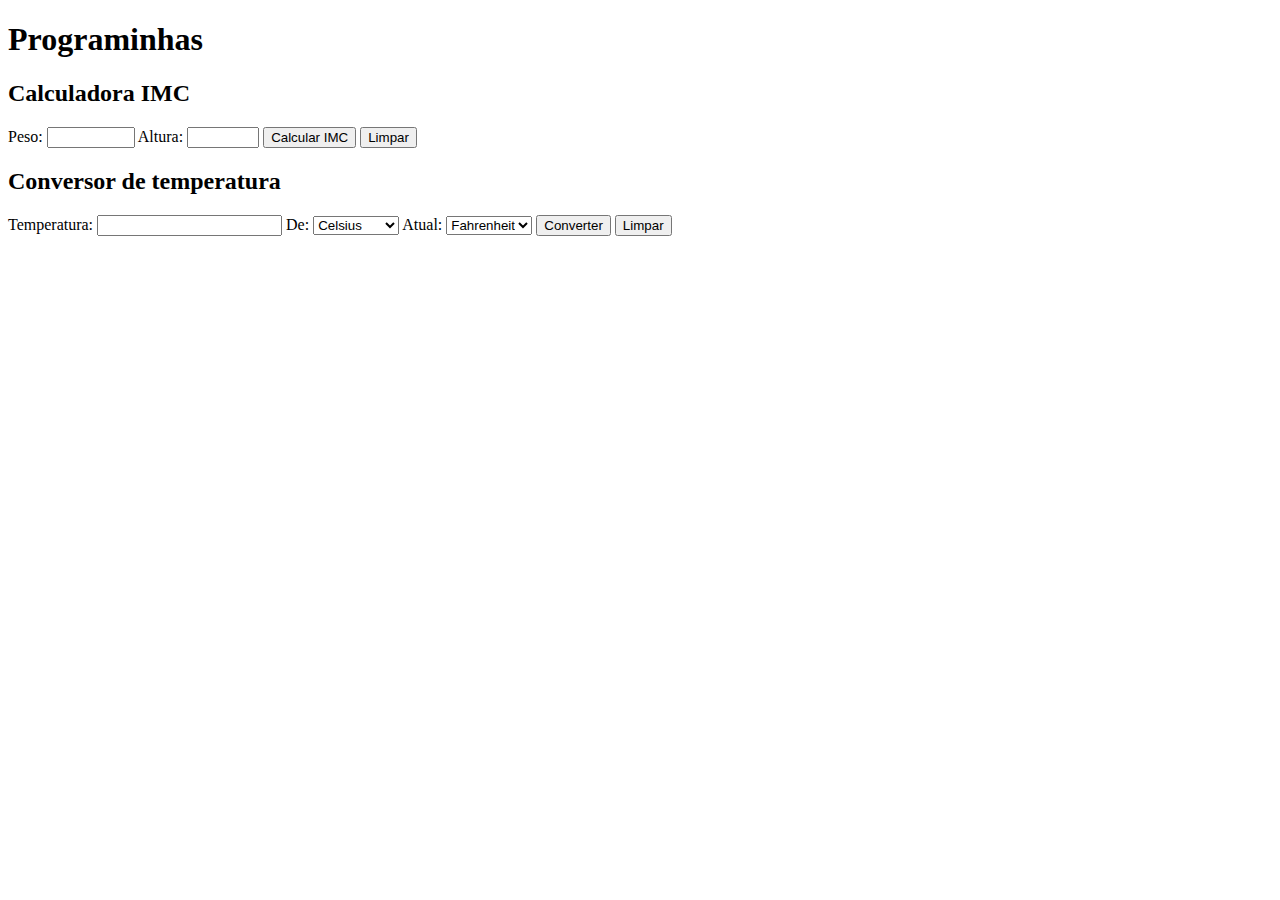
==== index.html @ 95d4f096 "Atualizando informações e incluindo o desafio 3 no HTML. Atualizado o exercício." ====
<!DOCTYPE html>
<html lang="en">
<head>
    <meta charset="UTF-8">
    <meta name="viewport" content="width=device-width, initial-scale=1.0">
    
    <title>Document</title>
</head>
<body>
    <h1>Programinhas</h1>
    <!-- TODO: Eliminar esses botões -->    
    <h2>Calculadora IMC</h2>

    <form action="">
        <label for="peso">Peso:</label>
        <input type="number" id="peso" step="0.5" min="0" max="1000">
    
        <label for="altura">Altura:</label>
        <input type="number" id="altura" step="0.01" min="0" max="3">
    
        <button type="button" id="btCalcIMC">Calcular IMC</button>
        <button type="reset" id="btLimpaIMC" onclick="document.querySelector('#resultadoIMC').innerHTML= '';">Limpar</button>

    </form>

    <div id="resultadoIMC"></div>

    <h2>Conversor de temperatura</h2>

    <form action="">
        <label for="valorTemperatura">Temperatura:</label>
        <input type="number" id="valorTemperatura">

        <label for="escalaAtual">De:</label>
        <select id="escalaAtual">
            <option value="C" selected>Celsius</option>
            <option value="F">Fahrenheit</option>
            <option value="K">Kelvin</option>
        </select>

        <label for="escalaConvertida">Atual:</label>
        <select id="escalaConvertida">
            <option value="C">Celsius</option>
            <option value="F" selected>Fahrenheit</option>
            <option value="K">Kelvin</option>
        </select>

        <button type="button" id="btConvert">Converter</button>
        <button type="reset" id= btLimpaTemp onclick="document.querySelector('#btLimpaTemp').innerHTML= '';">Limpar</button>
    </form>
    <div id="conversao"></div>
    
    <script src="desafio2.js"></script>
    <script src="desafio3.js"></script>
    <script>
        document.querySelector('#btCalcIMC').addEventListener('click', function (){
            const peso = document.querySelector('#peso').value;
            const altura = document.querySelector('#altura').value;
            const imc = calculeIMC(peso, altura);
            console.log(imc)
            // parte de entro do HTML -> innerHTML
            document.querySelector('#resultadoIMC').innerHTML = imc;
        });
        // document.querySelector('#btLimpaIMC').addEventListener('click', function (){
           // document.querySelector('#resultadoIMC').innerHTML = '';
        //})
    </script>
<script>
    document.querySelector('#btConvert').addEventListener('click', function(){
        const temperaturaAtual = document.querySelector('#valorTemperatura').value;
        const escalaAtual = document.querySelector('#escalaAtual').value;
        const escalaConvertida = document.querySelector('#escalaConvertida').value;
        const conversao = converteTemperatura(temperaturaAtual, escalaAtual, escalaConvertida);
        document.querySelector('#conversao').innerHTML = `${conversao.resultadoConvertido + conversao.escalaConvertida + conversao.msgErro}`;
    })
</script>

</body>
</html>
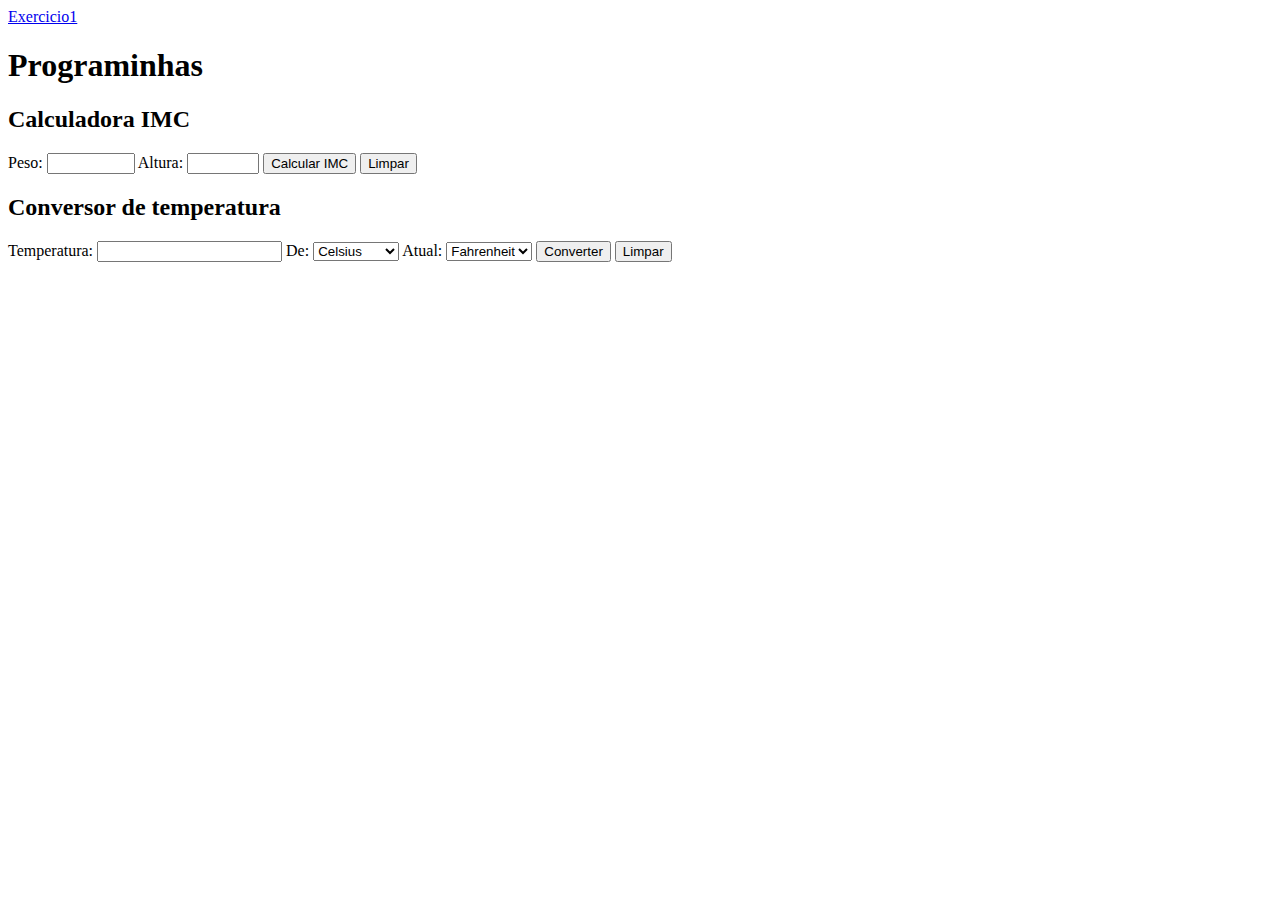
==== commit 11c3cd2c: "link adicionado" ====
--- a/index.html
+++ b/index.html
@@ -3,12 +3,11 @@
 <head>
     <meta charset="UTF-8">
     <meta name="viewport" content="width=device-width, initial-scale=1.0">
-    
     <title>Document</title>
 </head>
 <body>
+    <a href="index2.iindex2.html">Exercicio1</a>
     <h1>Programinhas</h1>
-    <!-- TODO: Eliminar esses botões -->    
     <h2>Calculadora IMC</h2>
 
     <form action="">
@@ -20,7 +19,6 @@
     
         <button type="button" id="btCalcIMC">Calcular IMC</button>
         <button type="reset" id="btLimpaIMC" onclick="document.querySelector('#resultadoIMC').innerHTML= '';">Limpar</button>
-
     </form>
 
     <div id="resultadoIMC"></div>
@@ -32,6 +30,7 @@
         <input type="number" id="valorTemperatura">
 
         <label for="escalaAtual">De:</label>
+
         <select id="escalaAtual">
             <option value="C" selected>Celsius</option>
             <option value="F">Fahrenheit</option>
@@ -39,6 +38,7 @@
         </select>
 
         <label for="escalaConvertida">Atual:</label>
+
         <select id="escalaConvertida">
             <option value="C">Celsius</option>
             <option value="F" selected>Fahrenheit</option>
@@ -46,12 +46,16 @@
         </select>
 
         <button type="button" id="btConvert">Converter</button>
+
         <button type="reset" id= btLimpaTemp onclick="document.querySelector('#btLimpaTemp').innerHTML= '';">Limpar</button>
     </form>
+
     <div id="conversao"></div>
     
     <script src="desafio2.js"></script>
+
     <script src="desafio3.js"></script>
+
     <script>
         document.querySelector('#btCalcIMC').addEventListener('click', function (){
             const peso = document.querySelector('#peso').value;
@@ -65,15 +69,15 @@
            // document.querySelector('#resultadoIMC').innerHTML = '';
         //})
     </script>
+
 <script>
     document.querySelector('#btConvert').addEventListener('click', function(){
         const temperaturaAtual = document.querySelector('#valorTemperatura').value;
         const escalaAtual = document.querySelector('#escalaAtual').value;
         const escalaConvertida = document.querySelector('#escalaConvertida').value;
         const conversao = converteTemperatura(temperaturaAtual, escalaAtual, escalaConvertida);
-        document.querySelector('#conversao').innerHTML = `${conversao.resultadoConvertido + conversao.escalaConvertida + conversao.msgErro}`;
+        document.querySelector('#conversao').innerHTML = `${conversao.msgErro}`;
     })
 </script>
-
 </body>
 </html>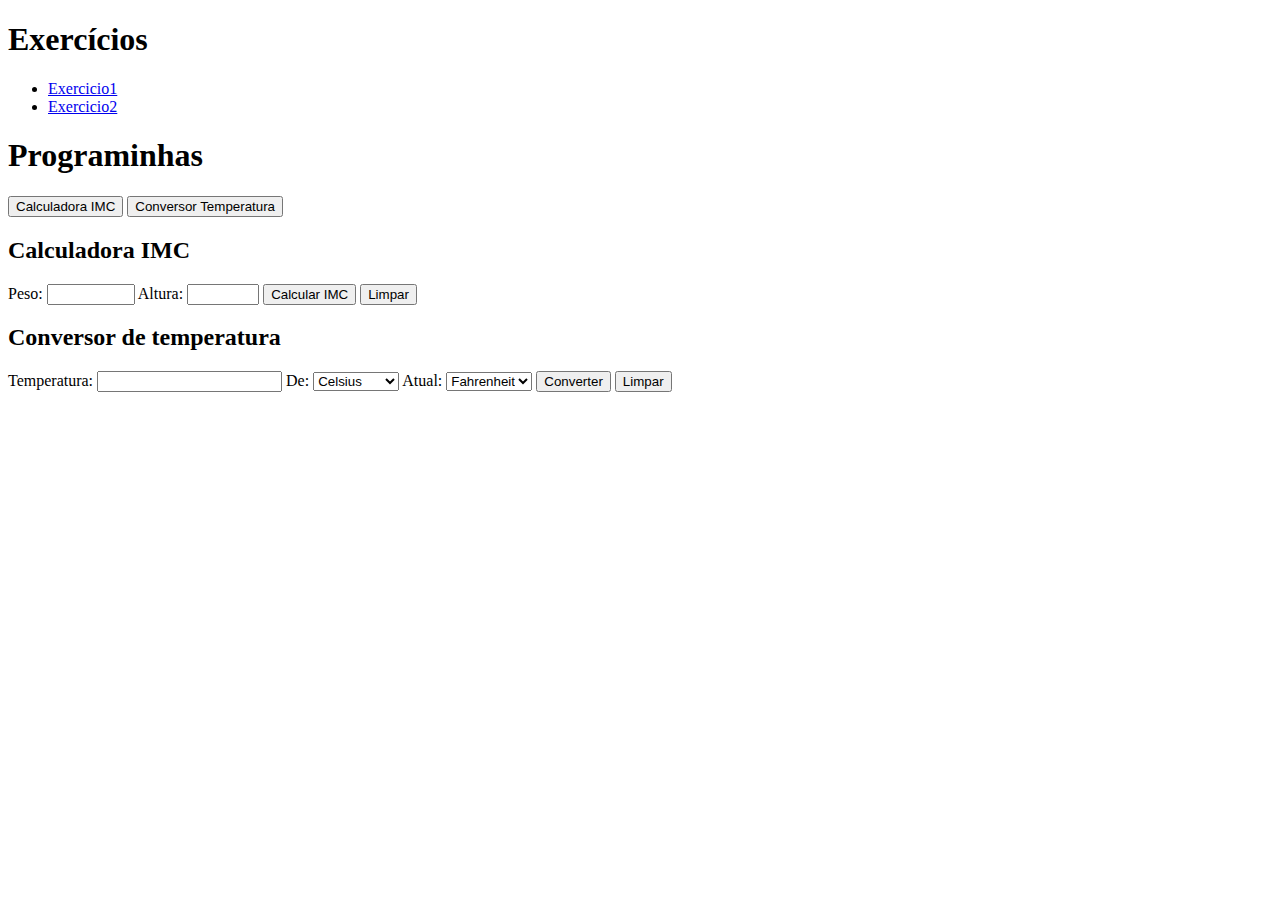
==== commit e85d86ce: "Concluído excercício 1 e iniciado a esilização" ====
--- a/index.html
+++ b/index.html
@@ -6,8 +6,18 @@
     <title>Document</title>
 </head>
 <body>
-    <a href="index2.iindex2.html">Exercicio1</a>
+    <h1>Exercícios</h1>
+    <nav>
+        <ul>
+            <li><a href="index2.html">Exercicio1</a></li>
+            <li><a href="index3.html">Exercicio2</a></li>
+        </ul>
+    </nav>
     <h1>Programinhas</h1>
+    <!-- TODO: eliminar esses botões -->
+    <button type="button" onclick="calculaIMC()">Calculadora IMC</button>
+    <button type="button" onclick="converteTemperatura()">Conversor Temperatura</button>
+
     <h2>Calculadora IMC</h2>
 
     <form action="">
@@ -76,8 +86,16 @@
         const escalaAtual = document.querySelector('#escalaAtual').value;
         const escalaConvertida = document.querySelector('#escalaConvertida').value;
         const conversao = converteTemperatura(temperaturaAtual, escalaAtual, escalaConvertida);
-        document.querySelector('#conversao').innerHTML = `${conversao.msgErro}`;
-    })
+
+        if (conversao.msgErro === 'Ok') {
+
+document.querySelector('#conversao').innerHTML = `Temperatura convertida: ${conversao.temperaturaConvertida + (conversao.grauEscala ? ' °' : ' ') + conversao.escalaConversao}`;
+
+} else {
+
+document.querySelector('#conversao').innerHTML = conversao.msgErro;
+}});
+
 </script>
 </body>
 </html>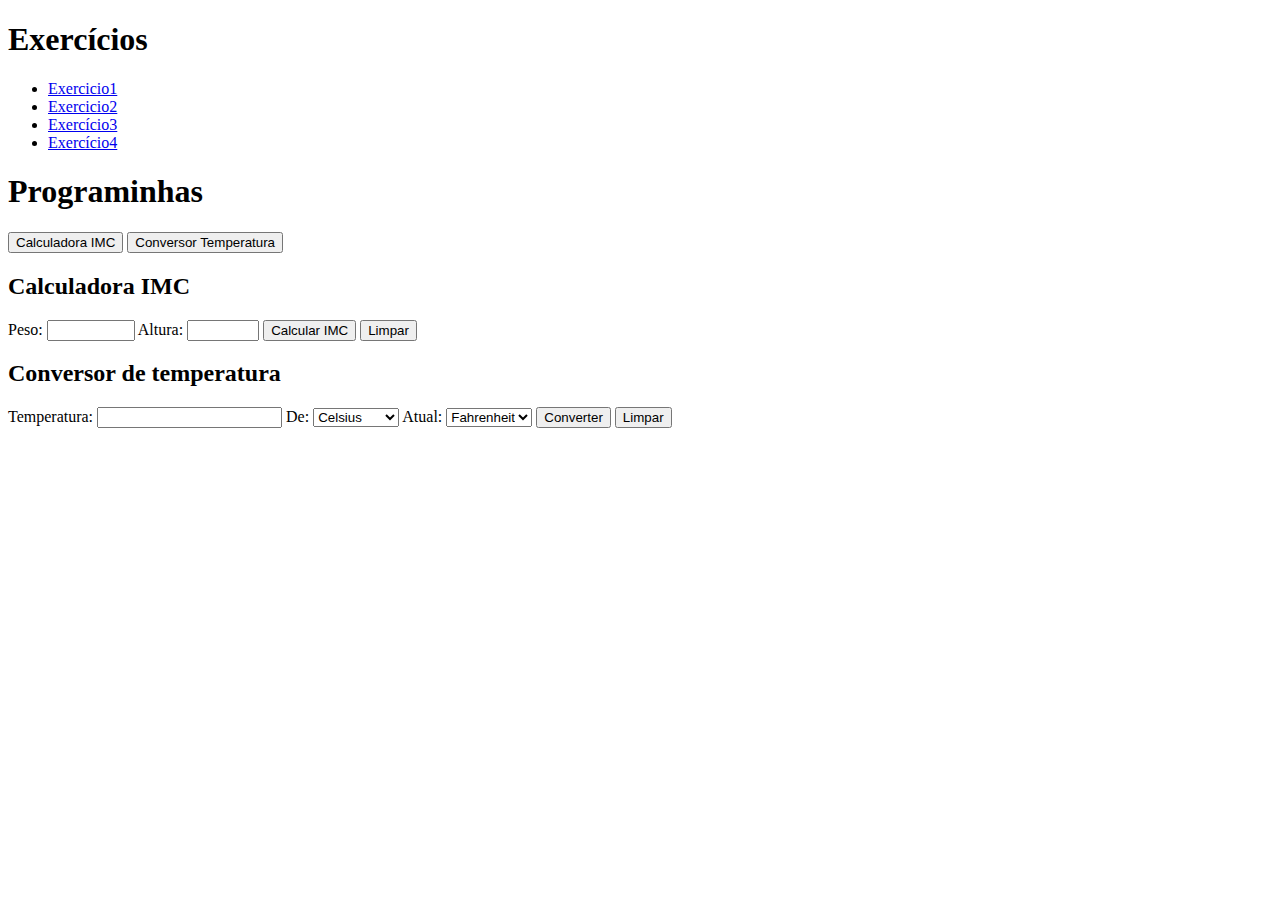
==== commit 512ef7ac: "Correção do exercício e início dos demais exercícios" ====
--- a/index.html
+++ b/index.html
@@ -11,6 +11,8 @@
         <ul>
             <li><a href="index2.html">Exercicio1</a></li>
             <li><a href="index3.html">Exercicio2</a></li>
+            <li><a href="index4.html">Exercício3</a></li>
+            <li><a href="index5.html">Exercício4</a></li>
         </ul>
     </nav>
     <h1>Programinhas</h1>
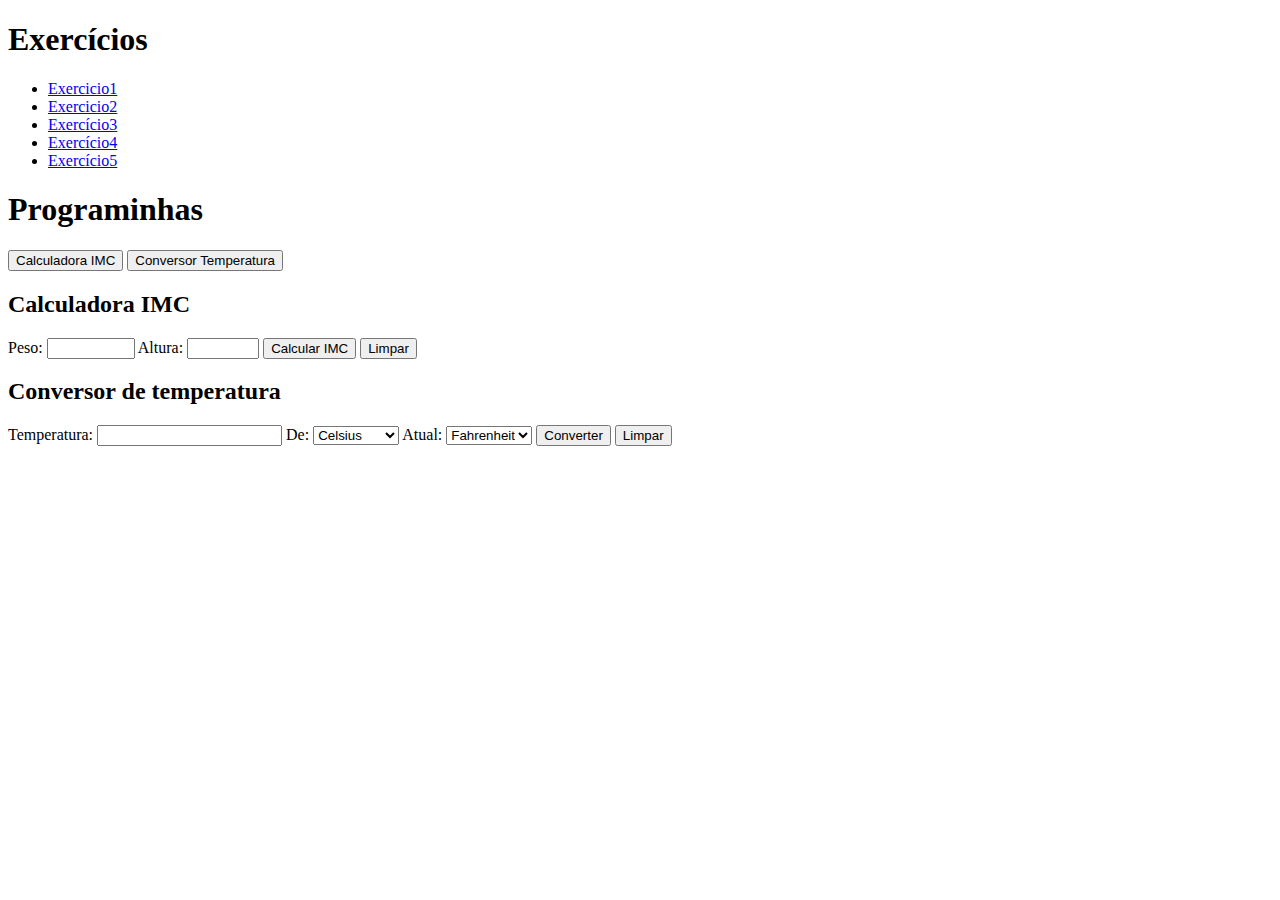
==== commit a00a4549: "Feito até o exercício 5" ====
--- a/index.html
+++ b/index.html
@@ -13,6 +13,7 @@
             <li><a href="index3.html">Exercicio2</a></li>
             <li><a href="index4.html">Exercício3</a></li>
             <li><a href="index5.html">Exercício4</a></li>
+            <li><a href="index6.html">Exercício5</a></li>
         </ul>
     </nav>
     <h1>Programinhas</h1>
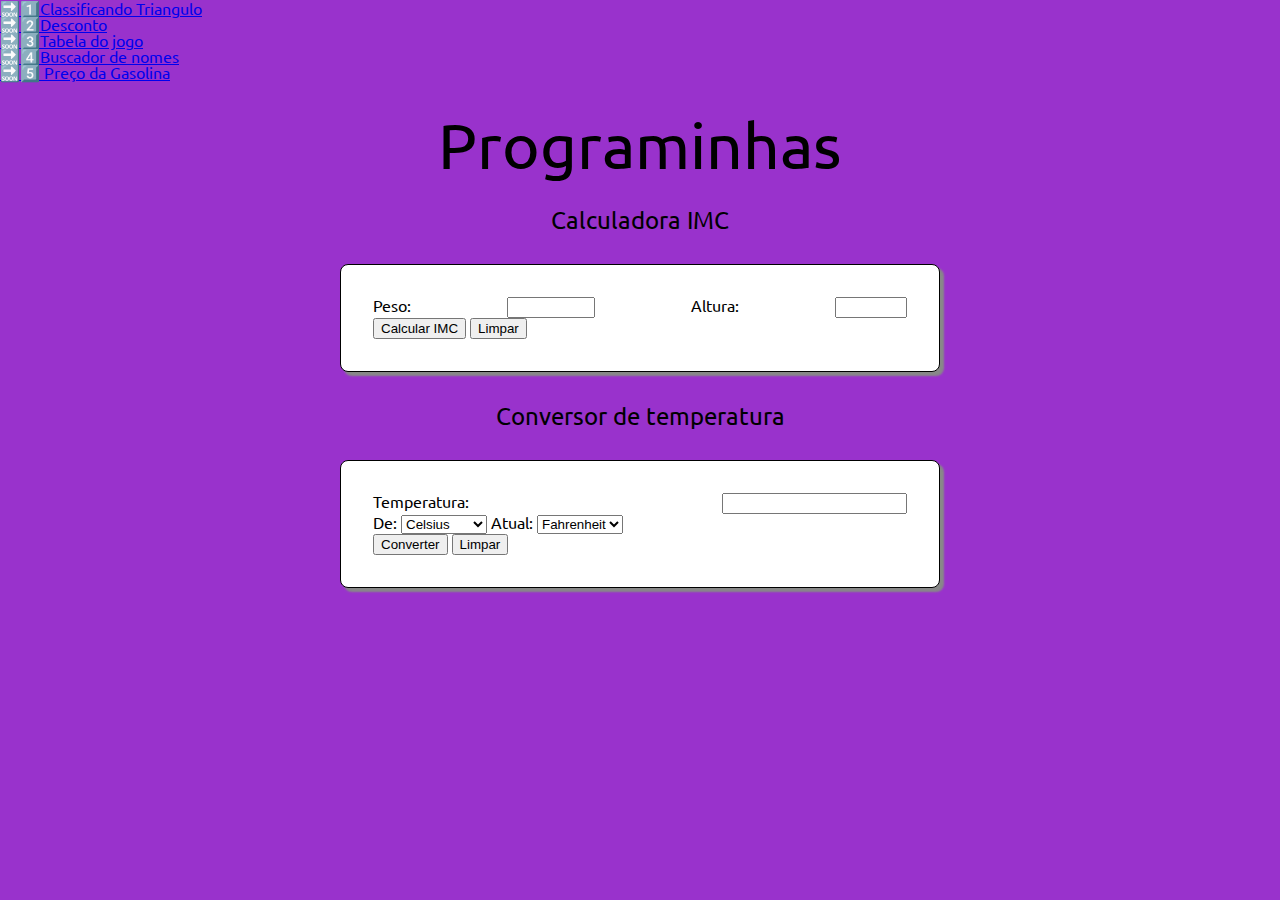
==== commit c727b4b0: "style: estilizamos a página do exercício Classificando um triângulo" ====
--- a/index.html
+++ b/index.html
@@ -3,46 +3,64 @@
 <head>
     <meta charset="UTF-8">
     <meta name="viewport" content="width=device-width, initial-scale=1.0">
-    <title>Document</title>
+    <link rel="stylesheet" href="reset.css">
+    <link rel="stylesheet" href="style-index.css">
+    <title>Página inicial</title>
 </head>
 <body>
-    <h1>Exercícios</h1>
     <nav>
         <ul>
-            <li><a href="index2.html">Exercicio1</a></li>
-            <li><a href="index3.html">Exercicio2</a></li>
-            <li><a href="index4.html">Exercício3</a></li>
-            <li><a href="index5.html">Exercício4</a></li>
-            <li><a href="index6.html">Exercício5</a></li>
+            <li><a href="tipo-triangulo.html">🔜1️⃣Classificando Triangulo</a></li>
+            <li><a href="desconto-funcionario.html">🔜2️⃣Desconto</a></li>
+            <li><a href="jogo-futebol.html">🔜3️⃣Tabela do jogo</a></li>
+            <li><a href="busca-nome.html">🔜4️⃣Buscador de nomes</a></li>
+            <li><a href="posto-gasolina.html">🔜5️⃣ Preço da Gasolina</a></li>
         </ul>
     </nav>
-    <h1>Programinhas</h1>
-    <!-- TODO: eliminar esses botões -->
-    <button type="button" onclick="calculaIMC()">Calculadora IMC</button>
-    <button type="button" onclick="converteTemperatura()">Conversor Temperatura</button>
 
+    <h1 id="tituloPagina">Programinhas</h1>
+  
     <h2>Calculadora IMC</h2>
 
+    <main>
     <form action="">
+
+        <div class="alinhamento">
         <label for="peso">Peso:</label>
         <input type="number" id="peso" step="0.5" min="0" max="1000">
     
         <label for="altura">Altura:</label>
         <input type="number" id="altura" step="0.01" min="0" max="3">
-    
+
+        </div>
+        
+        <div>
         <button type="button" id="btCalcIMC">Calcular IMC</button>
+
+
         <button type="reset" id="btLimpaIMC" onclick="document.querySelector('#resultadoIMC').innerHTML= '';">Limpar</button>
+
+        </div>
     </form>
 
     <div id="resultadoIMC"></div>
+    </main>
 
+    
     <h2>Conversor de temperatura</h2>
 
+    <main>
     <form action="">
+
+        <div class="alinhamento">
         <label for="valorTemperatura">Temperatura:</label>
         <input type="number" id="valorTemperatura">
 
+        </div>
+
+        <div>
         <label for="escalaAtual">De:</label>
+        
 
         <select id="escalaAtual">
             <option value="C" selected>Celsius</option>
@@ -58,12 +76,18 @@
             <option value="K">Kelvin</option>
         </select>
 
+        </div>
+
+        <div>
         <button type="button" id="btConvert">Converter</button>
 
         <button type="reset" id= btLimpaTemp onclick="document.querySelector('#btLimpaTemp').innerHTML= '';">Limpar</button>
+        </div>
     </form>
 
     <div id="conversao"></div>
+
+    </main>
     
     <script src="desafio2.js"></script>
 
--- a/style-index.css
+++ b/style-index.css
@@ -0,0 +1,41 @@
+@import url('https://fonts.googleapis.com/css2?family=Ubuntu:ital,wght@0,300;0,400;0,500;0,700;1,300;1,400;1,500;1,700&display=swap');
+
+*{
+    box-sizing: border-box;
+}
+
+body {
+    font-family: 'Ubuntu', sans-serif;
+    background-color: darkorchid;
+}
+
+#tituloPagina{
+    width: 600px;
+    margin: 2rem auto; 
+    text-align: center;
+    font-size: 4rem;
+}
+
+h2 {
+    width: 600px;
+    margin: 2rem auto; 
+    text-align: center;
+    font-size: 1.5rem;
+}
+
+main {
+    width: 600px;
+    border: 1px solid black;
+    margin: auto;
+    padding: 2rem;
+    background-color: #fff;
+    border-radius: 8px;
+    box-shadow: 4px 4px 2px #888;
+}
+
+.alinhamento{
+    display: flex; /*Vai organizar os elementos com flexbox*/
+    justify-content: space-between; 
+    border-radius: 5px;
+    gap: 1rem;
+}